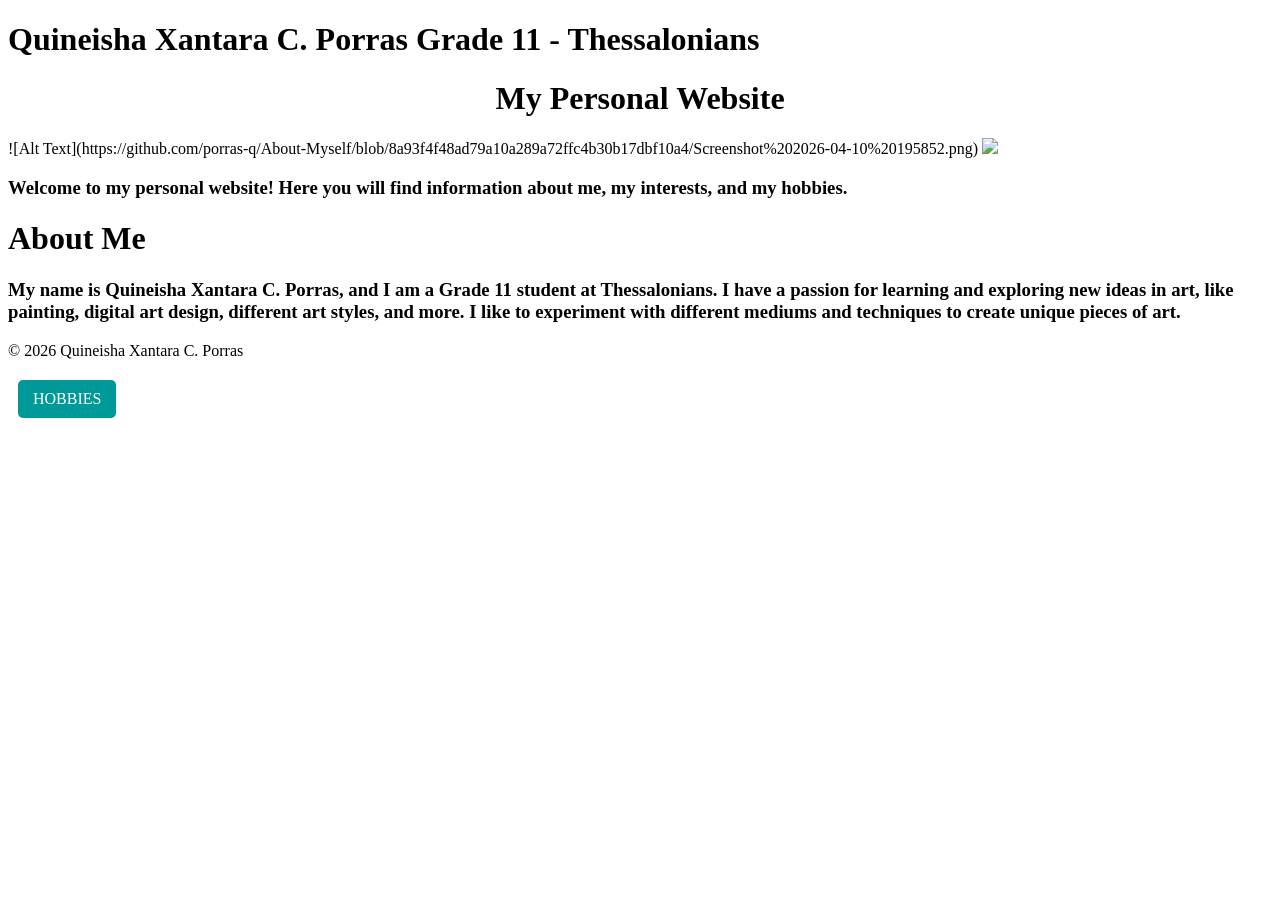
==== index.html @ 86a7eac9 "Update index.html" ====
<!DOCTYPE html>
<html>
    <head>
        <meta charset="UTF-8">
        <meta name="viewport" content="width=device-width, initial-scale=1">
        <link rel="stylesheet" href="style.css">
        <title>About Myself</title>
        </head>
        <body>
            <header>
    <h1> Quineisha Xantara C. Porras
     Grade 11 - Thessalonians</h1>
     <h1 class="name"> My Personal Website </h1>
     </header>
      <main>
  
    ![Alt Text](https://github.com/porras-q/About-Myself/blob/8a93f4f48ad79a10a289a72ffc4b30b17dbf10a4/Screenshot%202026-04-10%20195852.png)
          <img src="https://github.com/porras-q/About-Myself/blob/8a93f4f48ad79a10a289a72ffc4b30b17dbf10a4/Screenshot%202026-04-10%20195852.png" width="500">
   
          <h3> Welcome to my personal website! Here you will find information about me, my interests, and my hobbies. </h3>
   <h1> About Me </h1>
   <h3> My name is Quineisha Xantara C. Porras, and I am a Grade 11 student at Thessalonians. I have a passion for learning and exploring new ideas in art, like painting, digital art design, different art styles, and more. I like to experiment with different mediums and techniques to create unique pieces of art.  </h3> <footer>
    <p> &copy; 2026 Quineisha Xantara C. Porras</p>
   </footer>
   </main>
    <div class="button-group">
            <a href="page2.html" class="next-page-btn" style="margin-left: 10px;">HOBBIES</a>
        </div>
        </body> 
</html>
---- style.css ----
.Porras{
  height:250px;
  width:250px;
}
.next-page-btn:hover {
            background-color: #006666;
        }

        .button-group {
            margin-top: 20px;
        }

        .next-page-btn {
            display: inline-block;
            padding: 10px 15px;
            background-color: #009999;
            color: #fff;
            text-decoration: none;
            border-radius: 5px;
        }

        .next-page-btn:hover {
            background-color: #006666;
        }

.name {
  text-align: center;
}
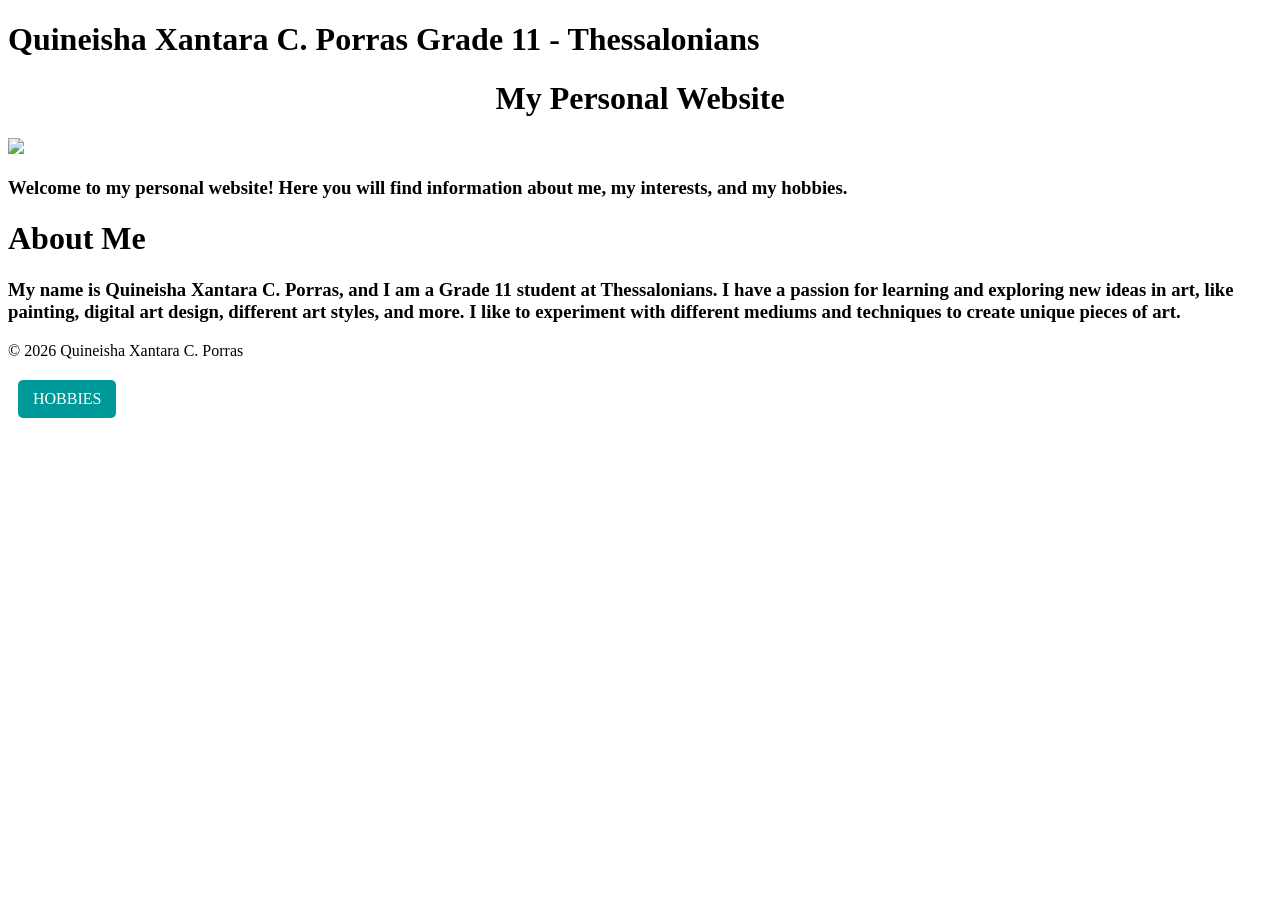
==== commit 3dfbb5a0: "Update index.html" ====
--- a/index.html
+++ b/index.html
@@ -14,8 +14,8 @@
      </header>
       <main>
   
-    ![Alt Text](https://github.com/porras-q/About-Myself/blob/8a93f4f48ad79a10a289a72ffc4b30b17dbf10a4/Screenshot%202026-04-10%20195852.png)
-          <img src="https://github.com/porras-q/About-Myself/blob/8a93f4f48ad79a10a289a72ffc4b30b17dbf10a4/Screenshot%202026-04-10%20195852.png" width="500">
+   
+   <img src="https://github.com/porras-q/About-Myself/blob/8a93f4f48ad79a10a289a72ffc4b30b17dbf10a4/Screenshot%202026-04-10%20195852.png" width="500">
    
           <h3> Welcome to my personal website! Here you will find information about me, my interests, and my hobbies. </h3>
    <h1> About Me </h1>
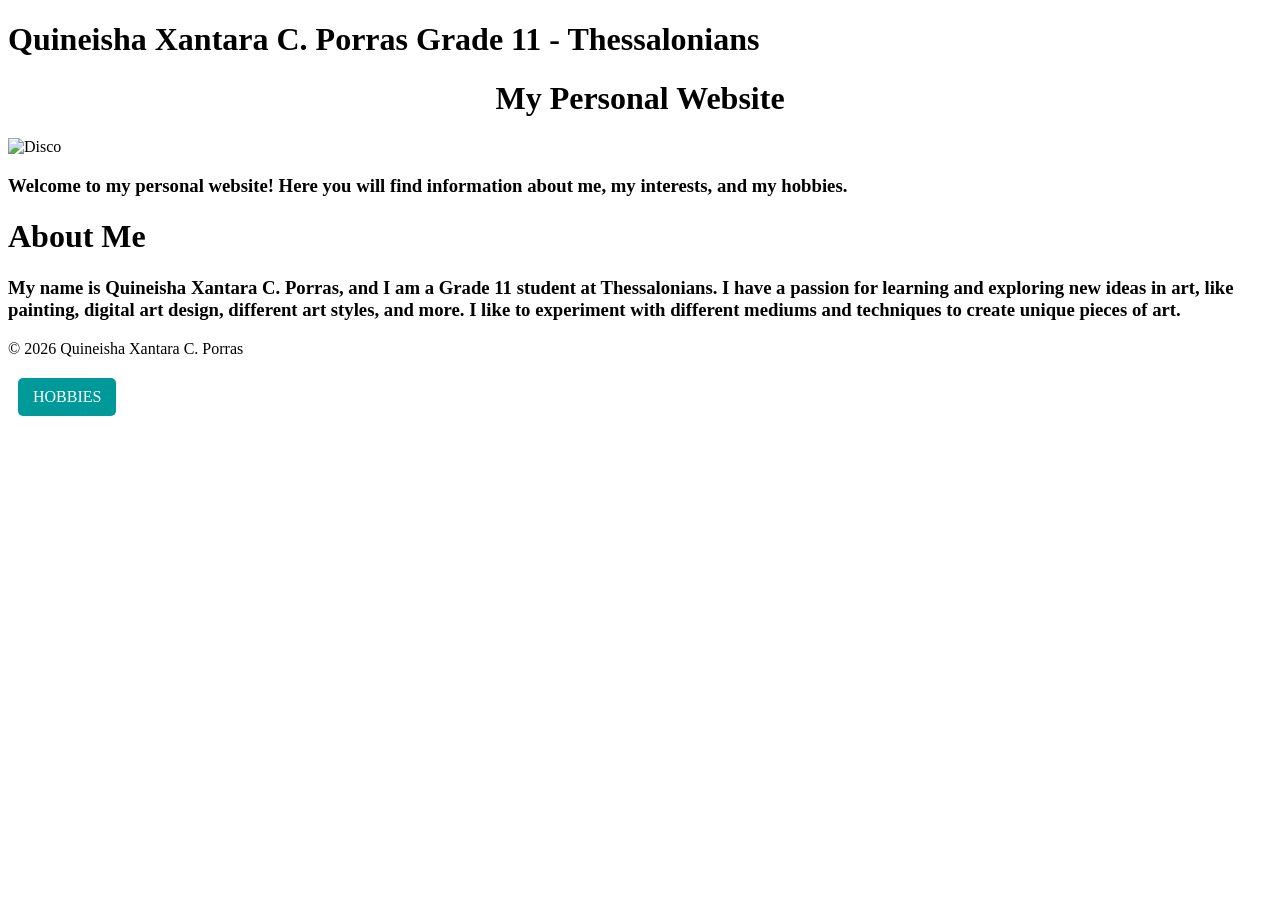
==== commit a44af9f9: "Update index.html" ====
--- a/index.html
+++ b/index.html
@@ -15,8 +15,7 @@
       <main>
   
    
-   <img src="https://github.com/porras-q/About-Myself/blob/8a93f4f48ad79a10a289a72ffc4b30b17dbf10a4/Screenshot%202026-04-10%20195852.png" width="500">
-   
+   <img src="https://github.com/porras-q/About-Myself/raw/87f876c1214e505dd6d84698ee4c7f192def5716/Screenshot%202026-04-10%20195852.png" alt="Disco">   
           <h3> Welcome to my personal website! Here you will find information about me, my interests, and my hobbies. </h3>
    <h1> About Me </h1>
    <h3> My name is Quineisha Xantara C. Porras, and I am a Grade 11 student at Thessalonians. I have a passion for learning and exploring new ideas in art, like painting, digital art design, different art styles, and more. I like to experiment with different mediums and techniques to create unique pieces of art.  </h3> <footer>
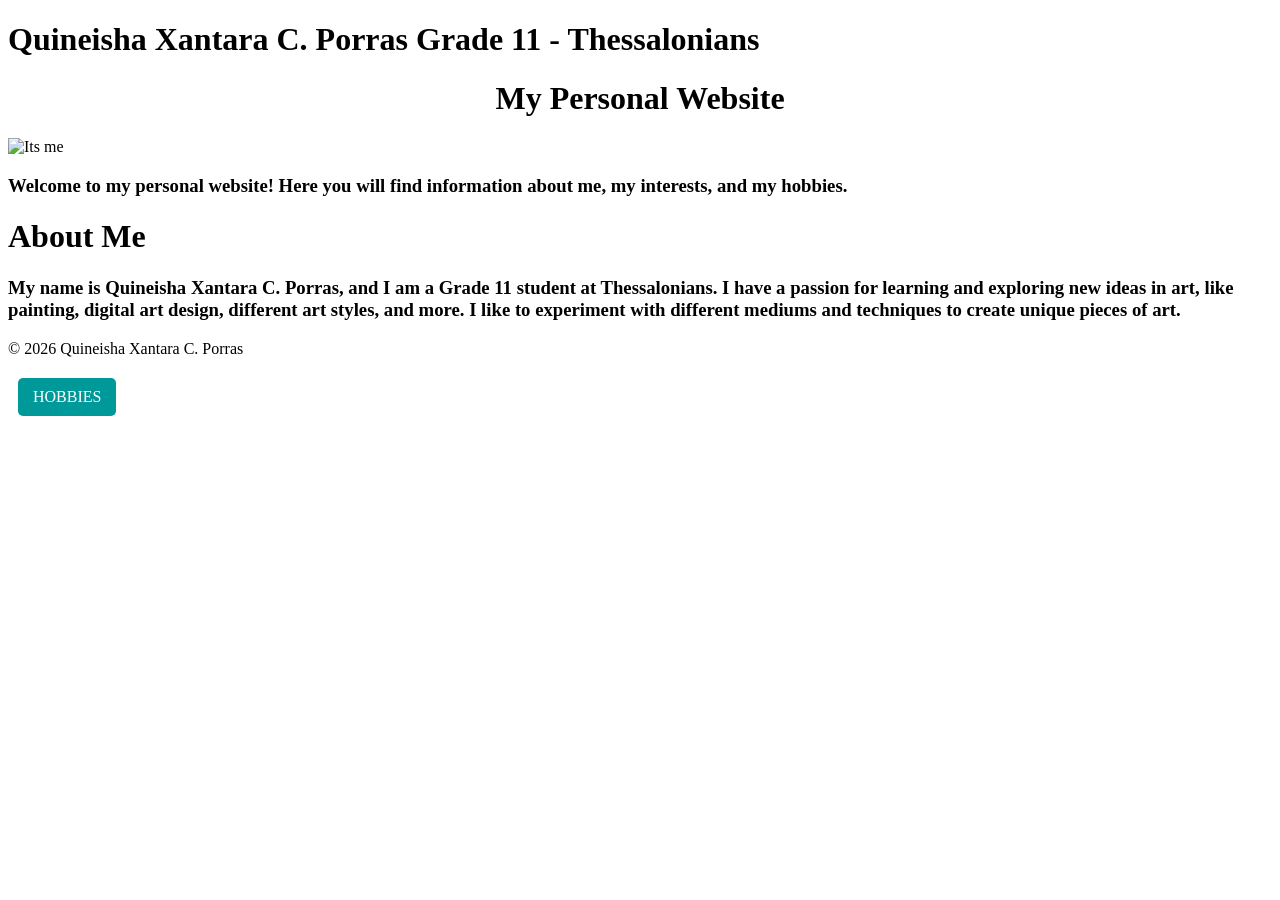
==== commit 71b874ec: "Update image source and alt text in index.html" ====
--- a/index.html
+++ b/index.html
@@ -15,7 +15,7 @@
       <main>
   
    
-   <img src="https://github.com/porras-q/About-Myself/raw/87f876c1214e505dd6d84698ee4c7f192def5716/Screenshot%202026-04-10%20195852.png" alt="Disco">   
+   <img src="https://github.com/porras-q/About-Myself/raw/f398ac7fb1e0cb346f5d552b006efcd54a89e1b1/Screenshot%202026-04-10%20212231.png" class="Porras" alt="Its me">   
           <h3> Welcome to my personal website! Here you will find information about me, my interests, and my hobbies. </h3>
    <h1> About Me </h1>
    <h3> My name is Quineisha Xantara C. Porras, and I am a Grade 11 student at Thessalonians. I have a passion for learning and exploring new ideas in art, like painting, digital art design, different art styles, and more. I like to experiment with different mediums and techniques to create unique pieces of art.  </h3> <footer>
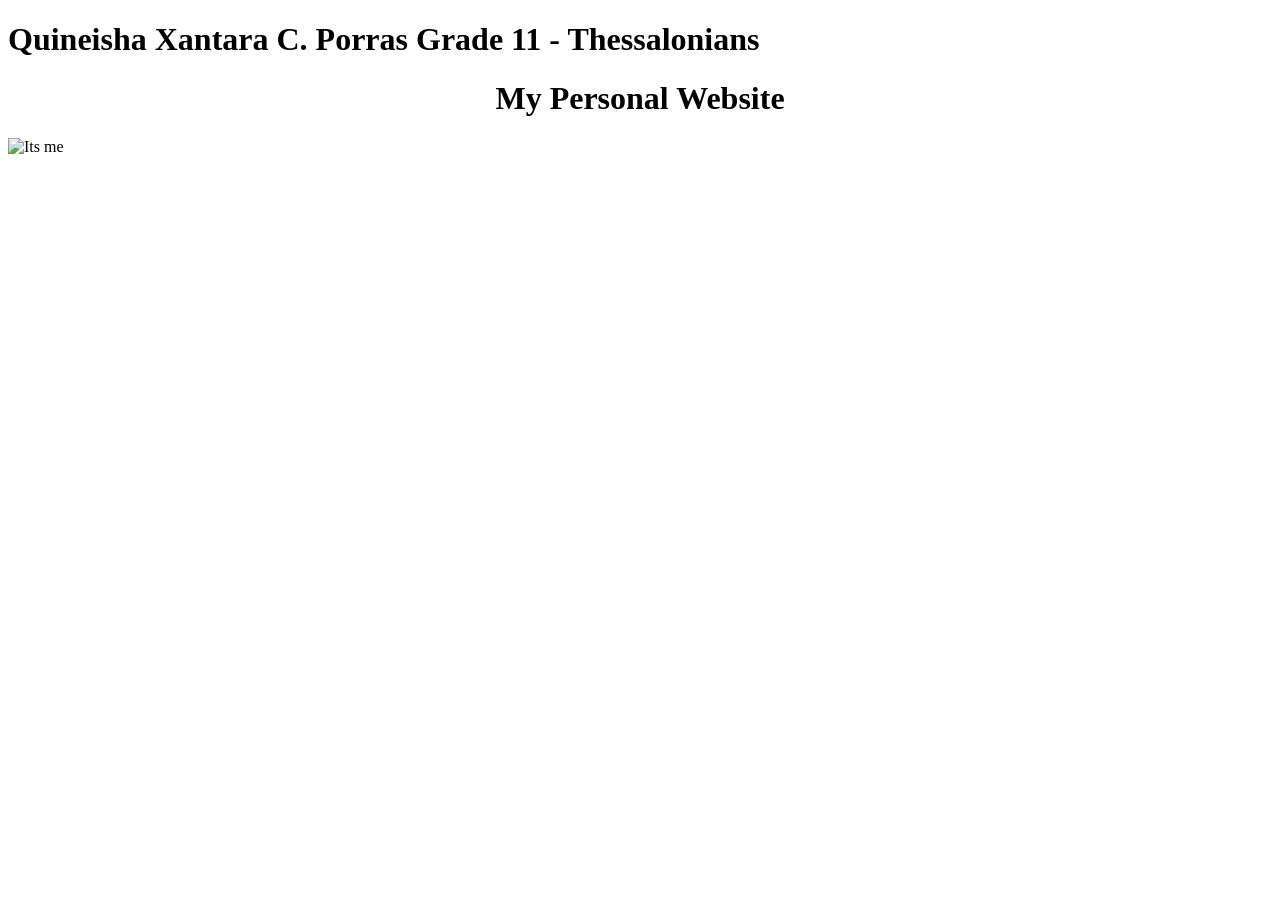
==== commit 39fc8032: "Update index.html" ====
--- a/index.html
+++ b/index.html
@@ -15,7 +15,8 @@
       <main>
   
    
-   <img src="https://github.com/porras-q/About-Myself/raw/f398ac7fb1e0cb346f5d552b006efcd54a89e1b1/Screenshot%202026-04-10%20212231.png" class="Porras" alt="Its me">   
+   <img src="https://github.com/porras-q/About-Myself/raw/f398ac7fb1e0cb346f5d552b006efcd54a89e1b1/Screenshot%202026-04-10%20212231.png" class="Porras" alt="Its me">
+   <img src="https://github.com/porras-q/About-Myself/raw/5ea43dc0f114a6fd151b0bd129390deff3228b47/Screenshot%202026-04-10%20213349.png" class='Porras" alt="Another me">       
           <h3> Welcome to my personal website! Here you will find information about me, my interests, and my hobbies. </h3>
    <h1> About Me </h1>
    <h3> My name is Quineisha Xantara C. Porras, and I am a Grade 11 student at Thessalonians. I have a passion for learning and exploring new ideas in art, like painting, digital art design, different art styles, and more. I like to experiment with different mediums and techniques to create unique pieces of art.  </h3> <footer>
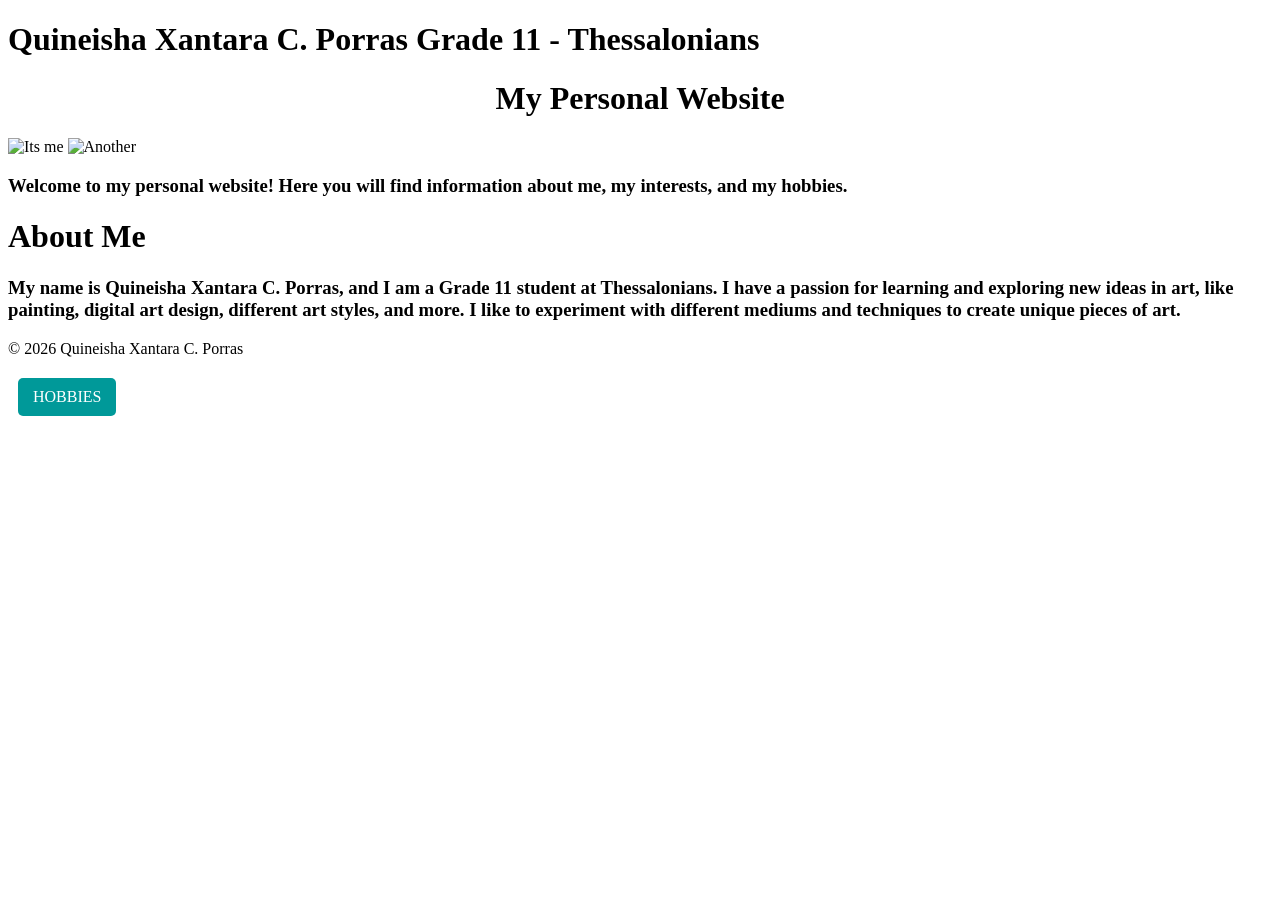
==== commit 92c2edfb: "Update index.html" ====
--- a/index.html
+++ b/index.html
@@ -13,10 +13,8 @@
      <h1 class="name"> My Personal Website </h1>
      </header>
       <main>
-  
-   
    <img src="https://github.com/porras-q/About-Myself/raw/f398ac7fb1e0cb346f5d552b006efcd54a89e1b1/Screenshot%202026-04-10%20212231.png" class="Porras" alt="Its me">
-   <img src="https://github.com/porras-q/About-Myself/raw/5ea43dc0f114a6fd151b0bd129390deff3228b47/Screenshot%202026-04-10%20213349.png" class='Porras" alt="Another me">       
+   <img src="https://github.com/porras-q/About-Myself/raw/5ea43dc0f114a6fd151b0bd129390deff3228b47/Screenshot%202026-04-10%20213349.png" class="Porras" alt="Another">       
           <h3> Welcome to my personal website! Here you will find information about me, my interests, and my hobbies. </h3>
    <h1> About Me </h1>
    <h3> My name is Quineisha Xantara C. Porras, and I am a Grade 11 student at Thessalonians. I have a passion for learning and exploring new ideas in art, like painting, digital art design, different art styles, and more. I like to experiment with different mediums and techniques to create unique pieces of art.  </h3> <footer>
